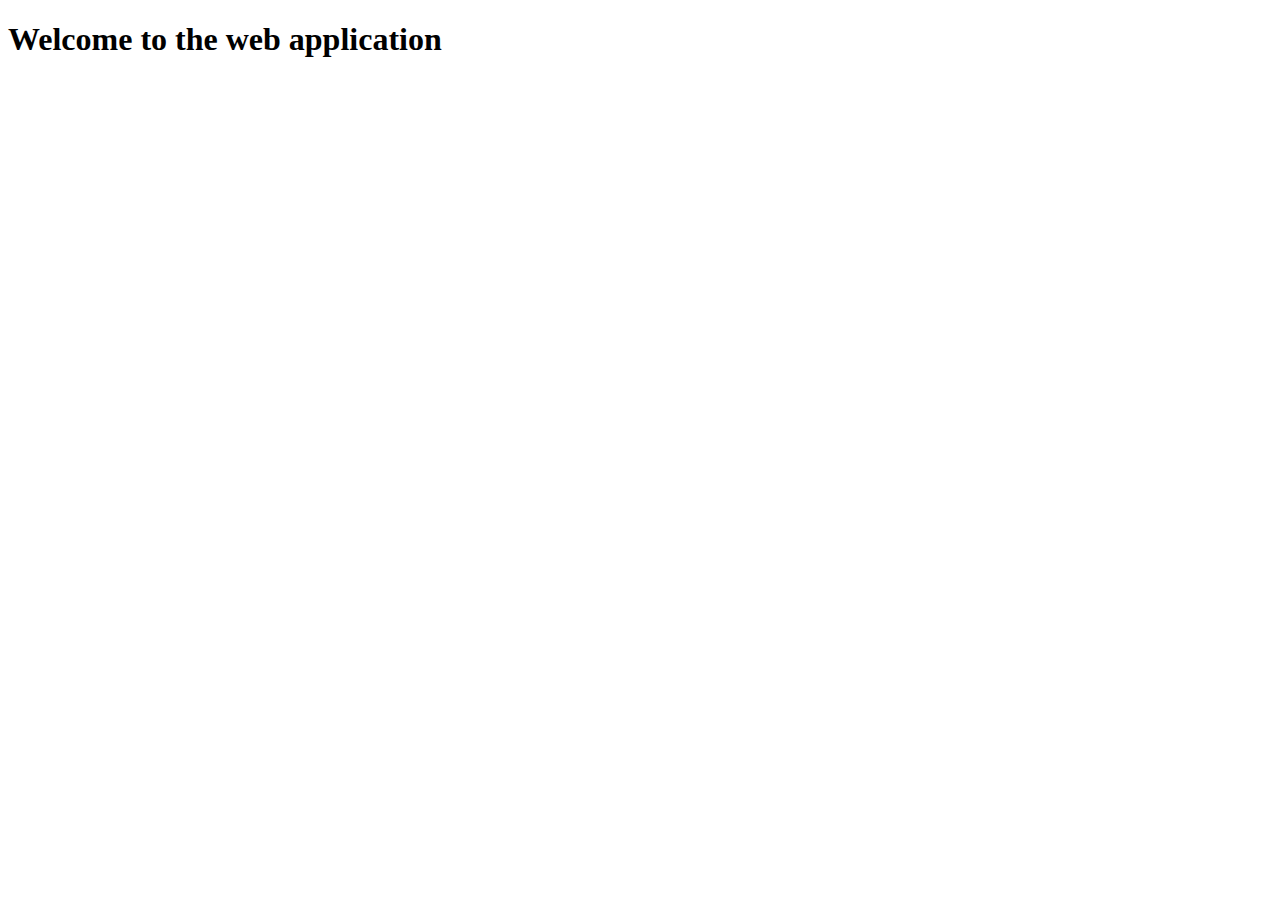
==== src/main/resources/templates/index.html @ 78a8b042 "initial commit" ====
<!DOCTYPE html>
<html xmlns="http://www.w3.org/1999/xhtml" xmlns:th="http://www.thymeleaf.org">
<head>
<meta charset="UTF-8">
<title>Insert title here</title>
</head>
<body>
	<h1>Welcome to the web application</h1>
</body>
</html>
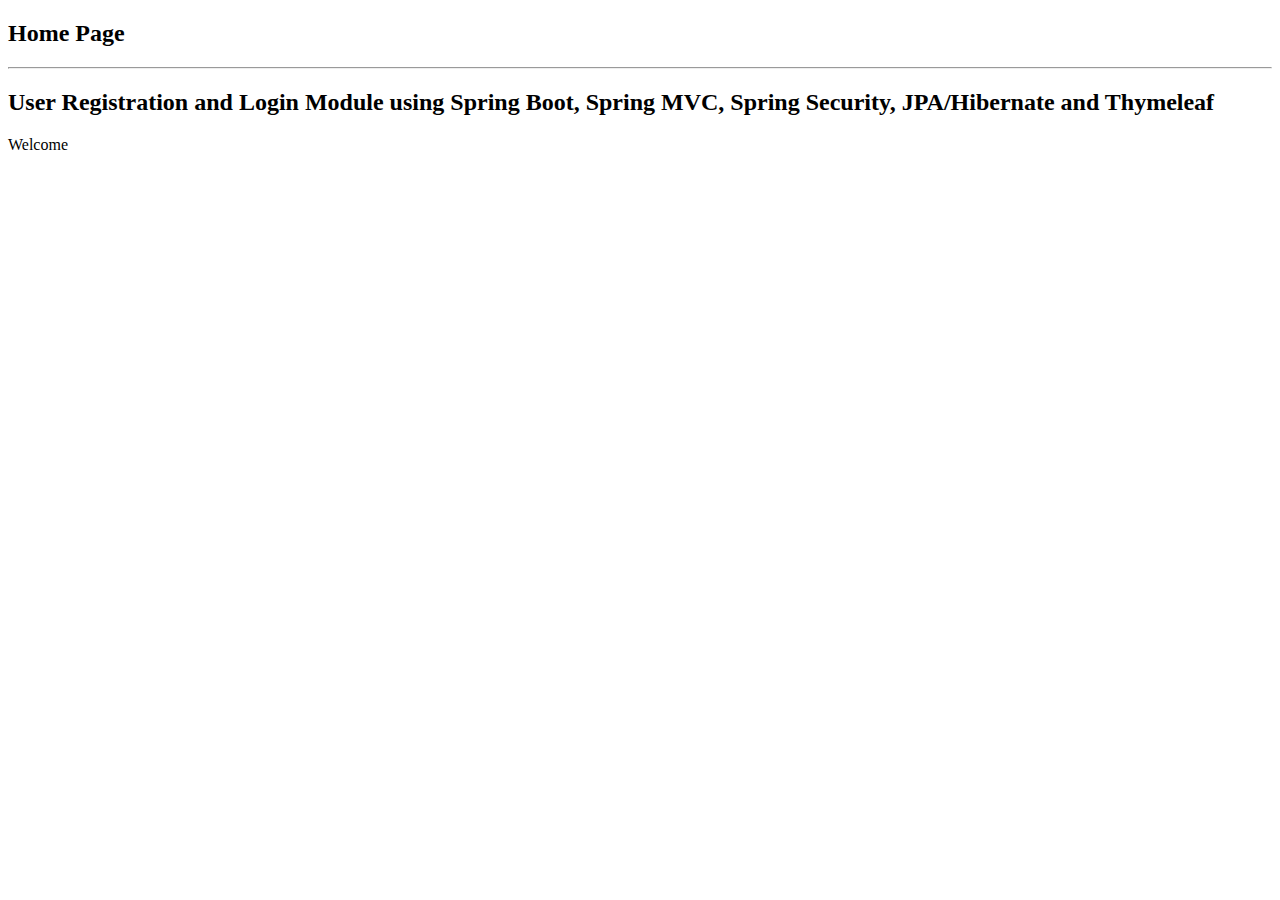
==== commit 32b323a5: "Added fragments, header info, css, js, bootstrap files" ====
--- a/src/main/resources/templates/index.html
+++ b/src/main/resources/templates/index.html
@@ -1,10 +1,21 @@
 <!DOCTYPE html>
-<html xmlns="http://www.w3.org/1999/xhtml" xmlns:th="http://www.thymeleaf.org">
-<head>
-<meta charset="UTF-8">
-<title>Insert title here</title>
-</head>
-<body>
-	<h1>Welcome to the web application</h1>
-</body>
+<html xmlns:th="http://www.thymeleaf.org">
+	<head th:replace="fragments/header :: header"></head>
+	<body>
+		<!-- Navigation Bar -->
+		<nav th:replace="fragments/navigation-unsecure :: navigation">
+		</nav>
+		
+		<!-- Header Information -->
+		<!-- TODO: Figure out a way to make this a fragment and adding header to model attribute -->
+		<header class="container-fluid">
+			<h2 class="carousel-text-align" id="carousel-header-2">Home Page</h2>
+			<hr >
+		</header>
+	    
+	    <div class="container">
+		  	<h2>User Registration and Login Module using Spring Boot, Spring MVC, Spring Security, JPA/Hibernate and Thymeleaf</h2>
+		  	<p>Welcome</p>
+		</div>
+	</body>
 </html>